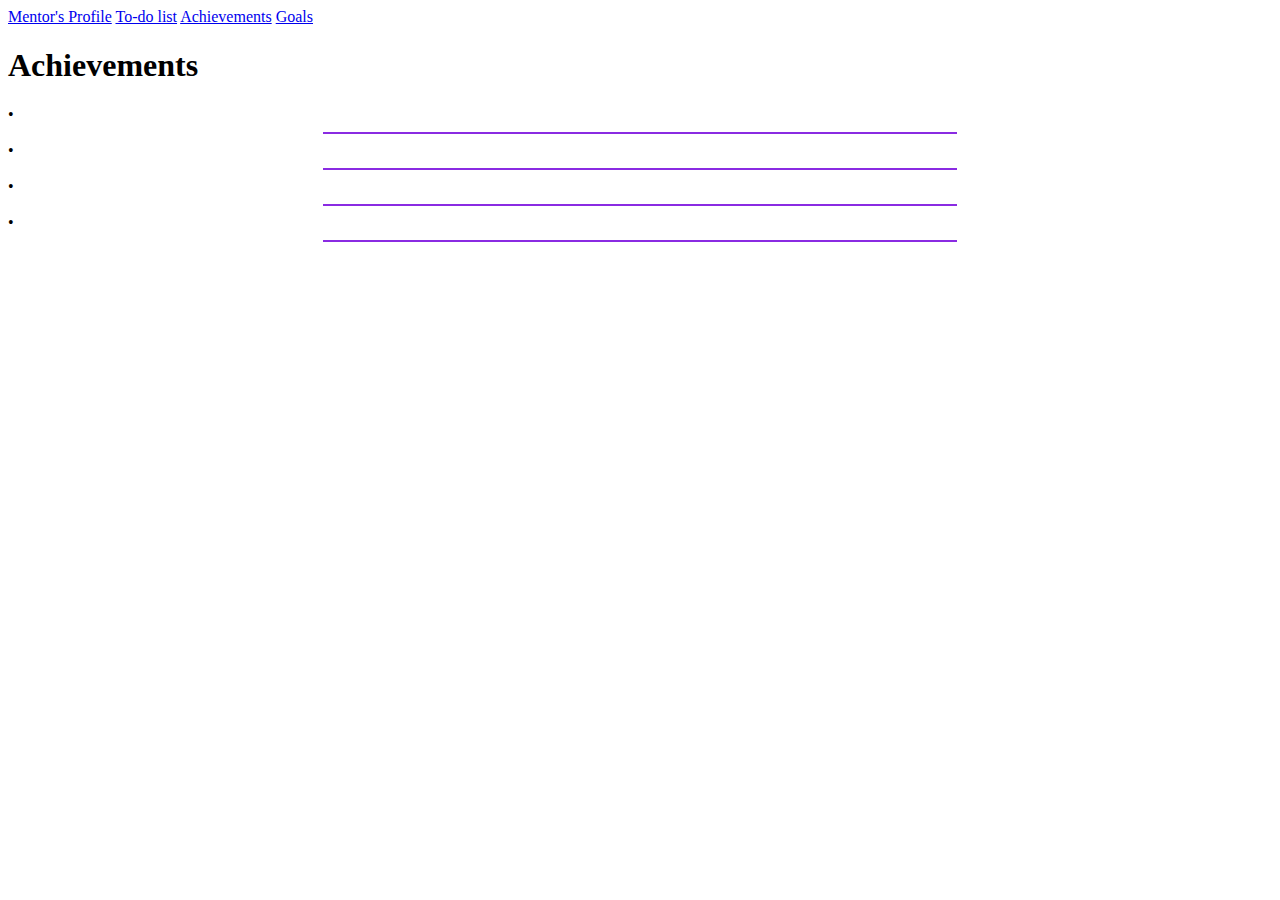
==== achievements.html @ 4b1d7ae2 "Add new files" ====
<!DOCTYPE html>
<html lang="en">
<head>
    <meta charset="UTF-8">
    <meta name="viewport" content="width=device-width, initial-scale=1.0">
    <title>Document</title>
</head>
<body>
    <div class="navbar">
        <a href="mentorprofile.html">Mentor's Profile</a>
    <a href="to-do.html">To-do list</a>
    <a href="achievements.html">Achievements</a>
    <a href="goal-settings.html">Goals</a>
    </div>

    <div>
        <h1 id="heading">Achievements</h1>
        <div class="achievements">
        <span class="dot">&#x2022<hr width="50%" color="blueviolet" id="line1"/></span>
        <span class="dot">&#x2022<hr width="50%" color="blueviolet" id="line1"/></span>
        <span class="dot">&#x2022<hr width="50%" color="blueviolet" id="line1"/></span>
        <span class="dot">&#x2022<hr width="50%" color="blueviolet" id="line1"/></span>
    </div>
</body>
</html>
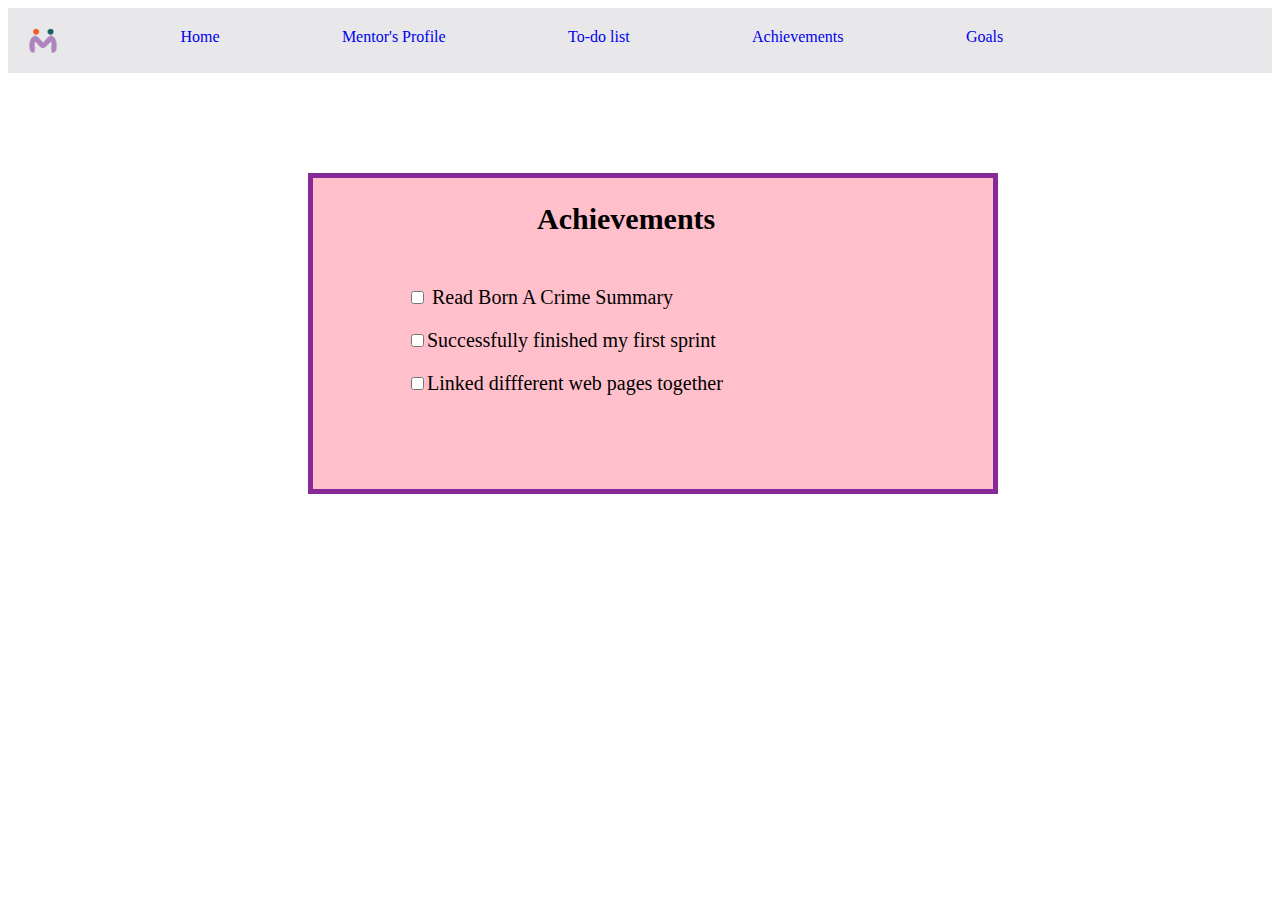
==== commit 23e66e7e: "Add changes" ====
--- a/achievements.html
+++ b/achievements.html
@@ -4,22 +4,39 @@
     <meta charset="UTF-8">
     <meta name="viewport" content="width=device-width, initial-scale=1.0">
     <title>Document</title>
+    <link rel="stylesheet" href="achievements.css">
 </head>
 <body>
+    
     <div class="navbar">
+        <img src="mementorlogo.png" alt="" id="logo">
+        <a href="index.html">Home</a>
         <a href="mentorprofile.html">Mentor's Profile</a>
     <a href="to-do.html">To-do list</a>
     <a href="achievements.html">Achievements</a>
     <a href="goal-settings.html">Goals</a>
     </div>
 
-    <div>
-        <h1 id="heading">Achievements</h1>
-        <div class="achievements">
-        <span class="dot">&#x2022<hr width="50%" color="blueviolet" id="line1"/></span>
-        <span class="dot">&#x2022<hr width="50%" color="blueviolet" id="line1"/></span>
-        <span class="dot">&#x2022<hr width="50%" color="blueviolet" id="line1"/></span>
-        <span class="dot">&#x2022<hr width="50%" color="blueviolet" id="line1"/></span>
+    <div class="achievementspage">
+    <header id="achievements">
+        <b>Achievements</b>
+    </header>
+
+    <div class="lists">
+        <div class="listone">
+    <input type="checkbox"><label for="Read Born A Crime Summary"> Read Born A Crime Summary</label>
+      </div>
+    
+       <div class="listone">
+       <input type="checkbox"><label for="My Daily T">Successfully finished my first sprint</label>
+       </div>
+    
+       <div class="listone">
+       <input type="checkbox"><label for="My Daily Tasks">Linked diffferent web pages together</label>
+       </div>
     </div>
+    </div>
+
+</div>
 </body>
 </html>--- a/achievements.css
+++ b/achievements.css
@@ -0,0 +1,40 @@
+a{
+    text-decoration: none;
+}
+
+.achievementspage{
+    background-color: pink;
+    border: solid 5px;
+    border-color: #872996;
+    padding: 24px;
+    width: 50%;
+    margin-left: 300px;
+    margin-top: 100px;
+}
+
+.lists{
+    margin-left: 20px;
+    padding: 50px;
+    font-size: 20px;
+}
+
+.listone{
+    margin-bottom: 20px;
+}
+
+#achievements{
+    margin-left: 200px;
+    font-size: 30px;
+}
+
+.navbar{
+        gap: 10%;
+        display: flex;
+        background-color: #E8E8EA;
+        padding: 20px;
+        margin-bottom: 5px;
+}
+
+#logo{
+    width: 30px;
+}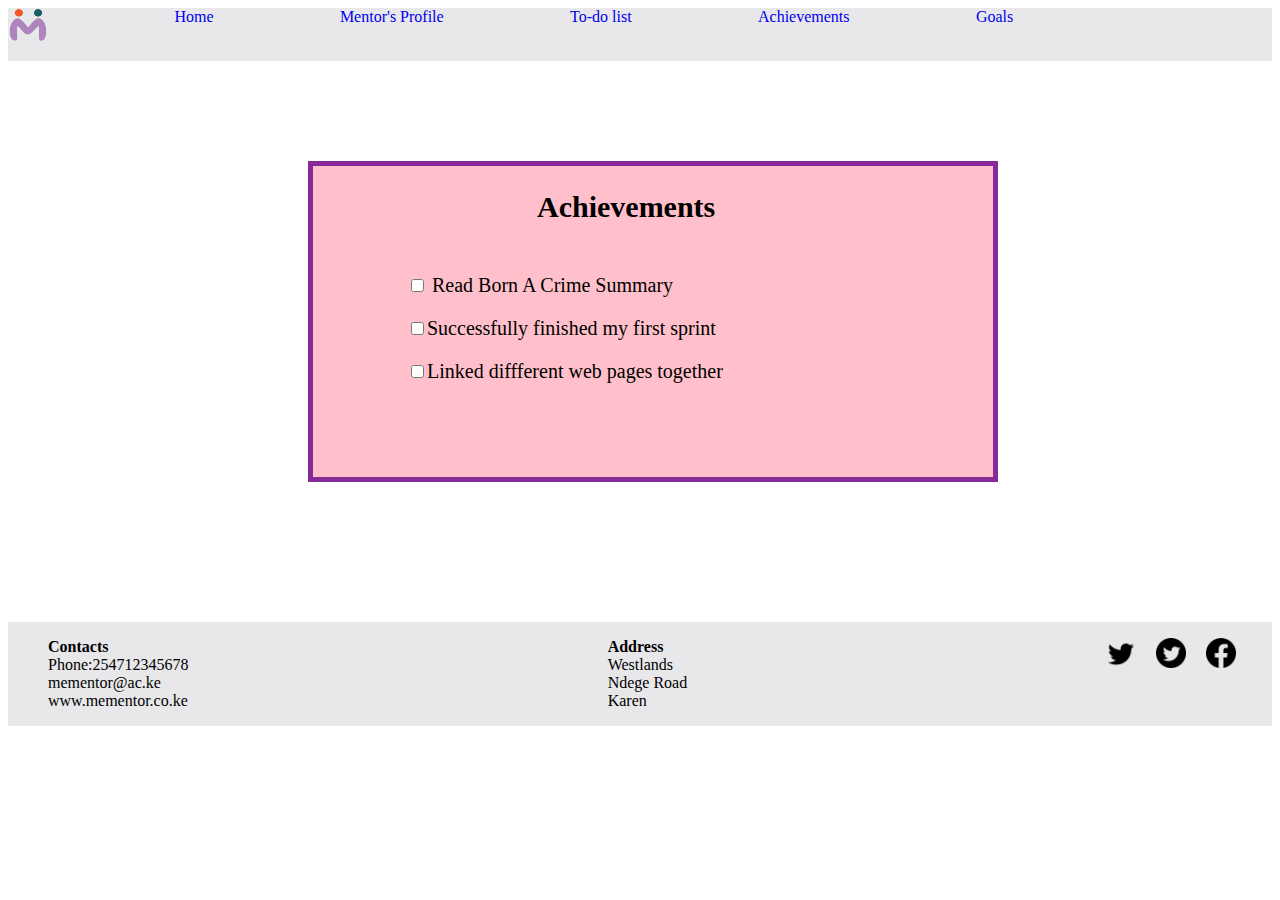
==== commit d5eff6ac: "Add changes" ====
--- a/achievements.html
+++ b/achievements.html
@@ -38,5 +38,27 @@
     </div>
 
 </div>
+
+<div class="footer">
+    <ul class="foot">
+       <li><b>Contacts</b></li>
+       <li> Phone:254712345678</li>
+       <li>mementor@ac.ke</li>
+       <li>www.mementor.co.ke</li>
+    </ul>
+
+    <ul class="foot">
+       <li><b>Address</b></li>
+       <li>Westlands</li>
+       <li>Ndege Road</li>
+       <li>Karen</li>
+    </ul>
+
+    <ul class="foots">
+       <li><img src="instagram.webp" alt="" class="logos"></li>
+       <li><img src="twitter.webp" alt="" class="logos"></li>
+       <li><img src="facebook.webp" alt="" class="logos"></li>
+    </ul>
+</div>
 </body>
 </html>--- a/achievements.css
+++ b/achievements.css
@@ -18,6 +18,36 @@
     font-size: 20px;
 }
 
+.logos{
+    width: 30px;
+}
+
+.foots{
+    display: flex;
+    list-style: none;
+    gap: 20px;
+}
+
+#built{
+    font-size: 55px;
+}
+
+.footer{
+    background-color: #E8E8EA;
+    display: flex;
+    gap: 30%;
+    margin-top: 140px;
+}
+
+.foot{
+    list-style: none;
+    
+}
+
+/* #achievements{
+    margin-left: 300px;
+} */
+
 .listone{
     margin-bottom: 20px;
 }
@@ -28,13 +58,19 @@
 }
 
 .navbar{
-        gap: 10%;
-        display: flex;
-        background-color: #E8E8EA;
-        padding: 20px;
-        margin-bottom: 5px;
-}
+    background-color: #E8E8EA;
+    padding-bottom: 20px;
+    display: flex;
+    gap: 10%;
+    /* padding-top: 15px; */
+} 
+
+/* .navbar{
+    background-color: #E8E8EA;
+    padding-bottom: 20px;
+    gap: 20%;
+} */
 
 #logo{
-    width: 30px;
+    width: 40px;
 }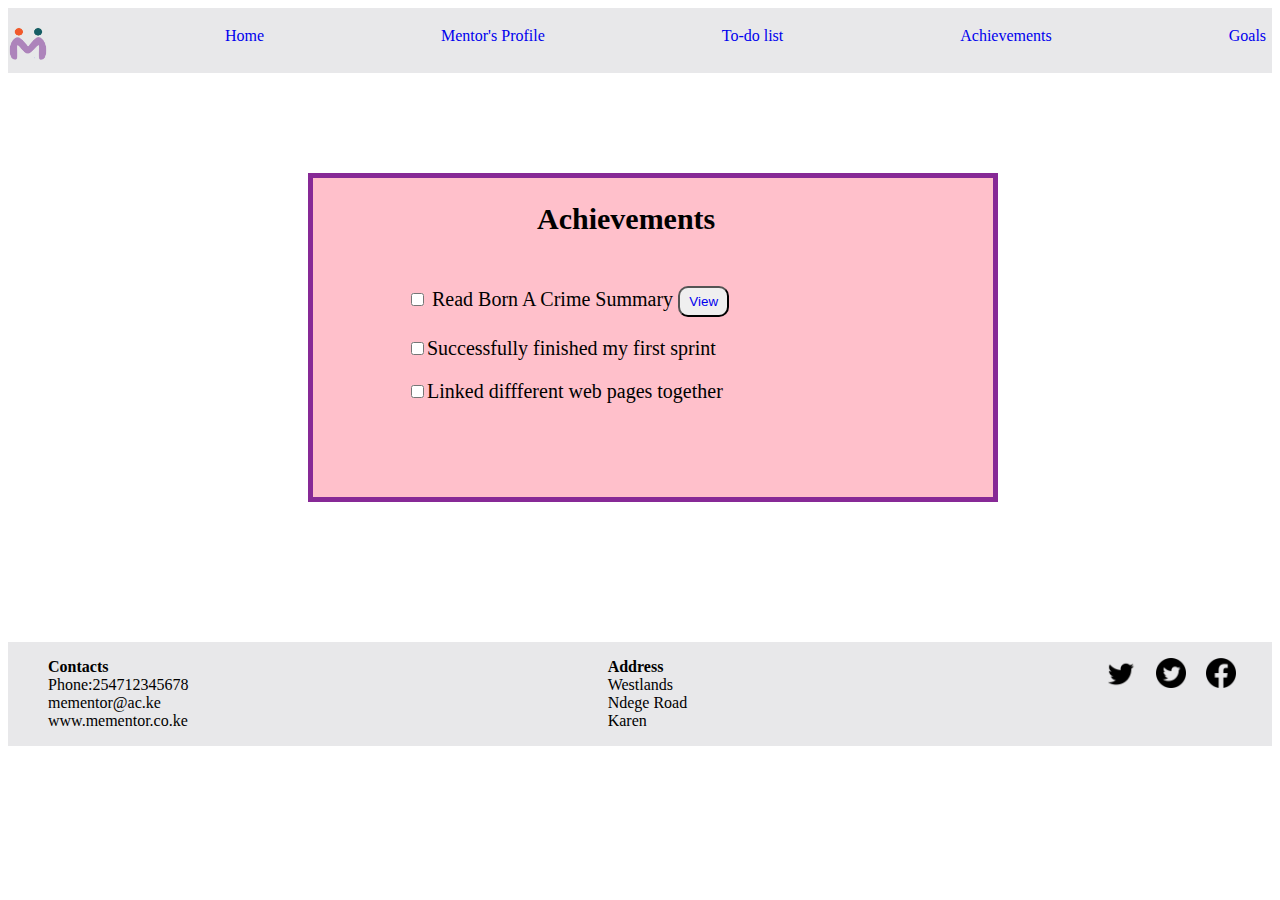
==== commit 277d39de: "Add changes" ====
--- a/achievements.html
+++ b/achievements.html
@@ -18,13 +18,14 @@
     </div>
 
     <div class="achievementspage">
-    <header id="achievements">
-        <b>Achievements</b>
+    <header >
+        <b id="achievements">Achievements</b>
     </header>
 
     <div class="lists">
         <div class="listone">
     <input type="checkbox"><label for="Read Born A Crime Summary"> Read Born A Crime Summary</label>
+    <button id="viewbutton"><a href="nyj.html">View</a></button>
       </div>
     
        <div class="listone">
--- a/achievements.css
+++ b/achievements.css
@@ -1,5 +1,8 @@
 a{
     text-decoration: none;
+    
+    padding-bottom: 20px;
+    gap: 13%;
 }
 
 .achievementspage{
@@ -44,10 +47,6 @@
     
 }
 
-/* #achievements{
-    margin-left: 300px;
-} */
-
 .listone{
     margin-bottom: 20px;
 }
@@ -58,19 +57,102 @@
 }
 
 .navbar{
+    display: flex;
+    gap: 14%;
     background-color: #E8E8EA;
-    padding-bottom: 20px;
-    display: flex;
-    gap: 10%;
-    /* padding-top: 15px; */
+    padding-top: 19px;
 } 
-
-/* .navbar{
-    background-color: #E8E8EA;
-    padding-bottom: 20px;
-    gap: 20%;
-} */
 
 #logo{
     width: 40px;
-}+    margin-bottom: 13px;
+}
+
+#viewbutton{
+    border-radius: 10px;
+    width: 10%;
+    padding: 6px;
+}
+
+@media screen and (min-width:280px) and (max-width:380px){
+    .achievementspage{
+    border-color: #872996; 
+    margin-left: 30px;
+    margin-top: 10px;
+    }
+
+    #achievements{
+        margin-left: 20px; 
+        font-size: 30px;
+    } 
+
+    .footer{
+        background-color: #E8E8EA;
+        flex-direction: column;
+        gap: 30%;
+        margin-top: 140px;
+    }
+
+    .navbar{
+        flex-direction: column;
+        gap: 14%;
+        background-color: #E8E8EA;
+        padding-top: 19px;
+    }
+}
+
+@media screen and (min-width:381px) and (max-width:485px){
+    .achievementspage{
+        border-color: #872996; 
+        margin-left: 30px;
+        margin-top: 10px;
+    
+        }
+    
+        #achievements{
+            margin-left: 20px; 
+            font-size: 30px;
+        } 
+    
+        .footer{
+            background-color: #E8E8EA;
+            flex-direction: column;
+            gap: 30%;
+            margin-top: 140px;
+        }
+    
+        .navbar{
+            flex-direction: column;
+            gap: 14%;
+            background-color: #E8E8EA;
+            padding-top: 19px;
+        }
+}
+
+@media screen and(min-width:900px) and (max-width:1000px){
+    .achievementspage{
+        border-color: #872996; 
+        margin-left: 30px;
+        margin-top: 10px;
+    
+        }
+    
+        #achievements{
+            margin-left: 20px; 
+            font-size: 30px;
+        } 
+    
+        .footer{
+            background-color: #E8E8EA;
+            flex-direction: column;
+            gap: 30%;
+            margin-top: 140px;
+        }
+    
+        .navbar{
+            flex-direction: column;
+            gap: 14%;
+            background-color: #E8E8EA;
+            padding-top: 19px;
+        }
+}
